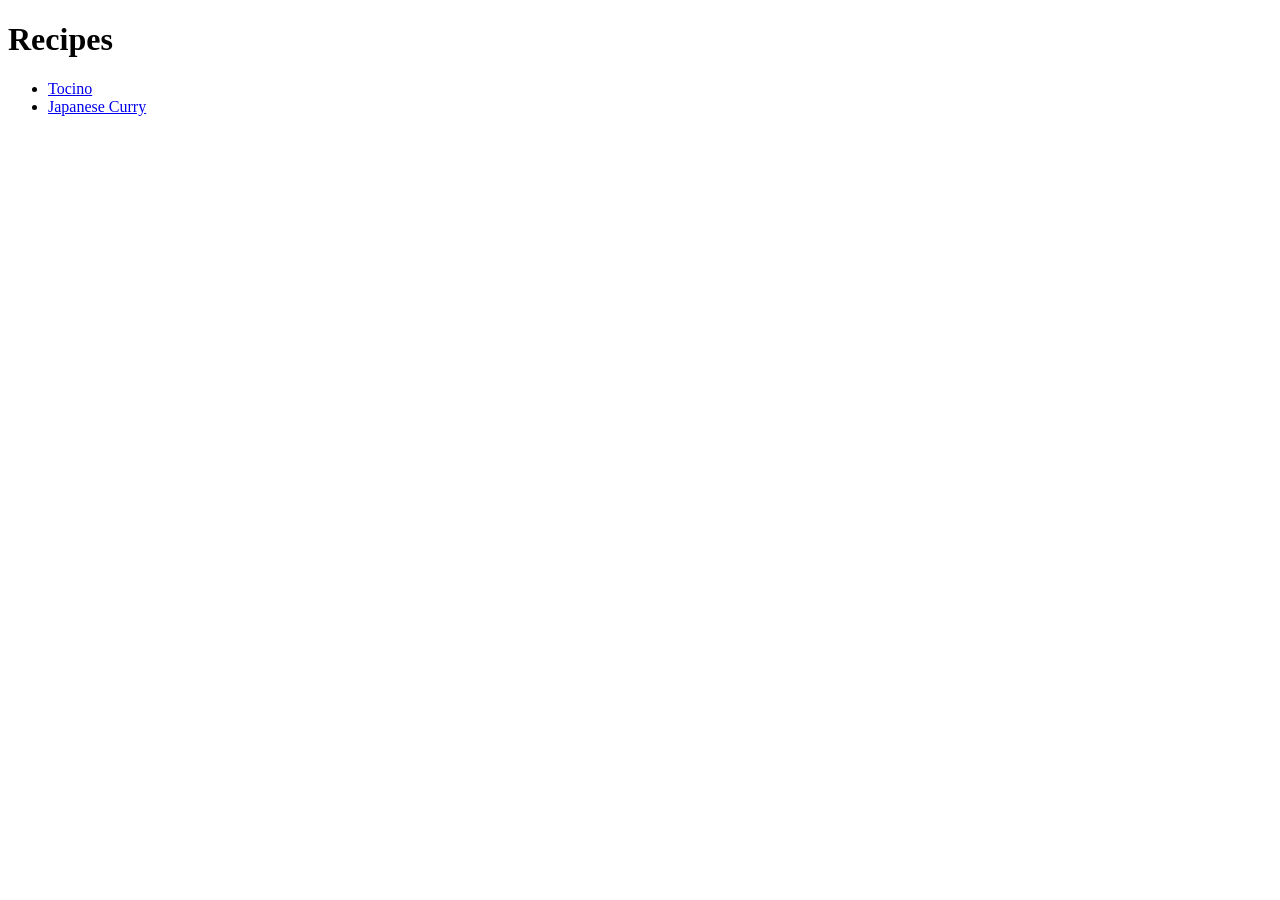
==== index.html @ 3699fcb7 "Added homepage" ====
<!DOCTYPE html>
<html lang="en">
<head>
    <meta charset="UTF-8">
    <meta name="viewport" content="width=device-width, initial-scale=1.0">
    <title>Recipes</title>
</head>
<body>
    <h1>Recipes</h1>
    <ul>
        <li><a href = "./recipes/tocino.html">Tocino</a></li>
        <li><a href = "./recipes/japanese-curry.html">Japanese Curry</a></li>
    </ul>
</body>
</html>
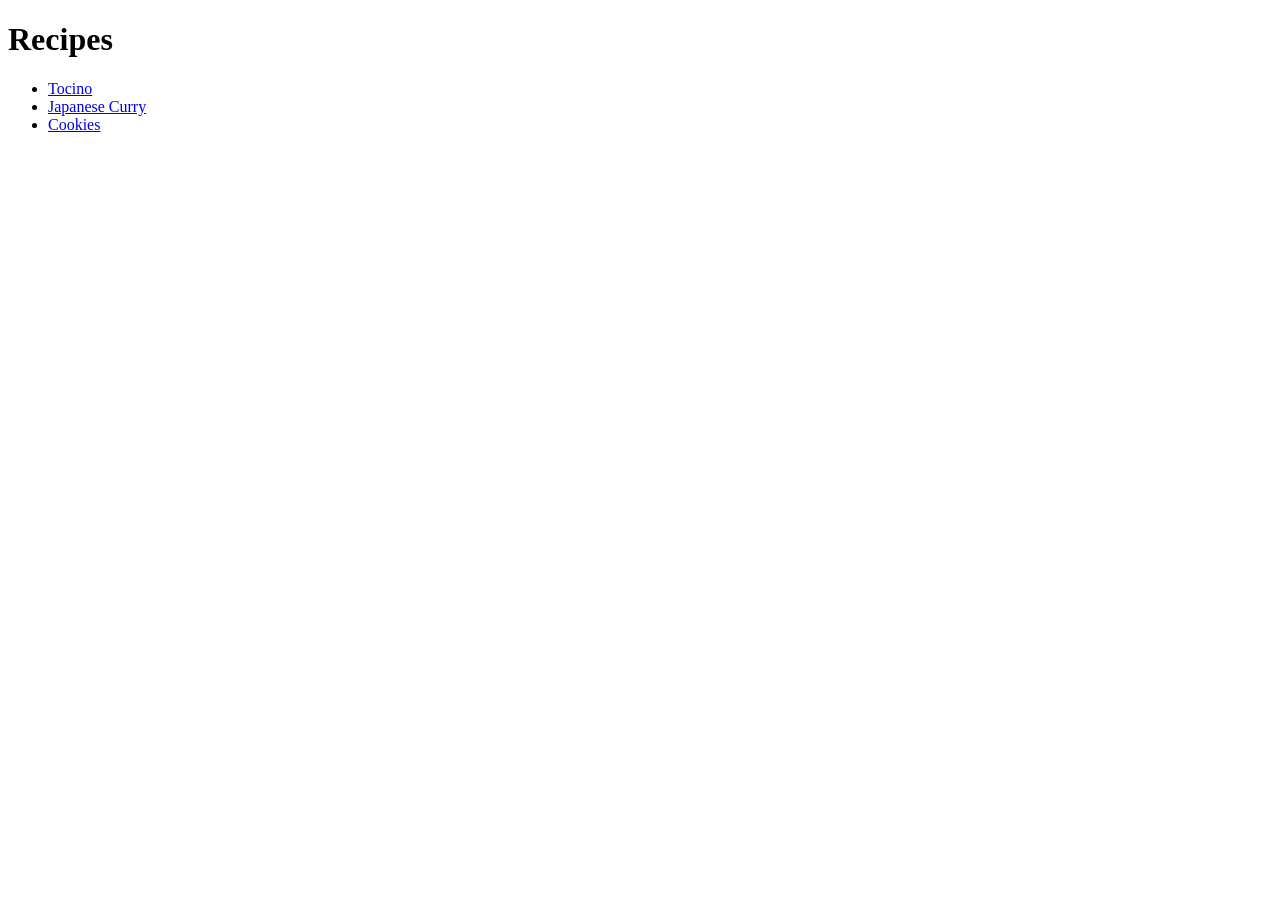
==== commit aebdd79d: "Add link to cookies page in index.html" ====
--- a/index.html
+++ b/index.html
@@ -10,6 +10,7 @@
     <ul>
         <li><a href = "./recipes/tocino.html">Tocino</a></li>
         <li><a href = "./recipes/japanese-curry.html">Japanese Curry</a></li>
+        <li><a href = "./recipes/cookies.html">Cookies</a></li>
     </ul>
 </body>
 </html>
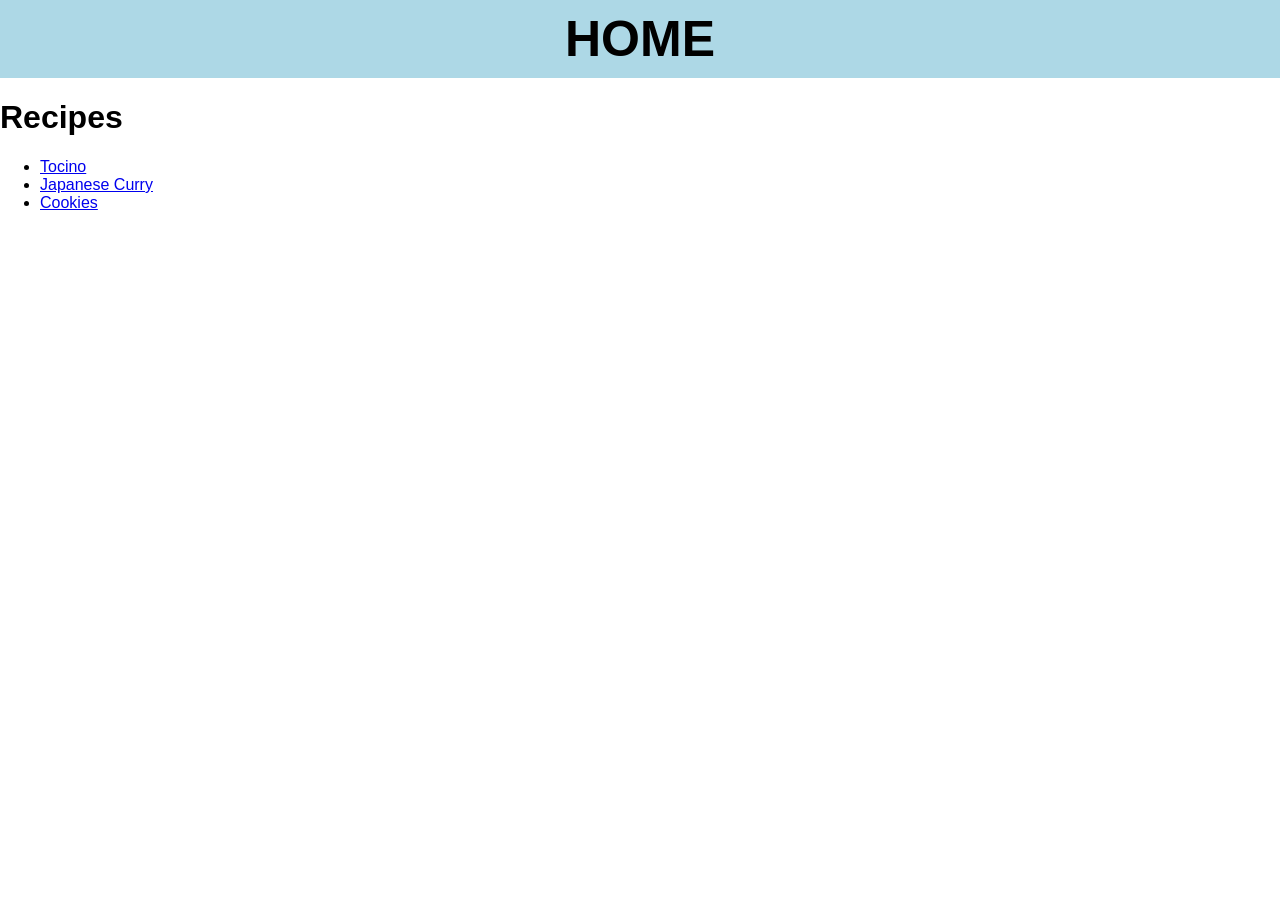
==== commit 82da15fe: "Add CSS navbar to homepage" ====
--- a/index.html
+++ b/index.html
@@ -3,9 +3,13 @@
 <head>
     <meta charset="UTF-8">
     <meta name="viewport" content="width=device-width, initial-scale=1.0">
+    <link rel = "stylesheet" href = "./style.css">
     <title>Recipes</title>
 </head>
 <body>
+    <ul id = "navbar">
+        <li><a href = "./index.html">HOME</a></li>
+    </ul>
     <h1>Recipes</h1>
     <ul>
         <li><a href = "./recipes/tocino.html">Tocino</a></li>
--- a/style.css
+++ b/style.css
@@ -0,0 +1,31 @@
+* {
+    box-sizing: border-box;
+    font-family: Verdana, Arial, sans-serif;
+}
+
+body {
+    margin: 0;
+    padding: 0;
+}
+
+#navbar {
+    list-style-type: none;
+    margin: 0;
+    padding: 0;
+    display: flex;
+    justify-content: center;
+    background-color: lightblue;
+}
+
+#navbar li a{
+    font-weight: bold;
+    font-size: 50px;
+    text-decoration: none;
+    padding: 10px 20px;
+    color: black;
+    display: block;
+}
+
+#navbar li a:hover {
+    background-color: rgb(116, 191, 216);
+}
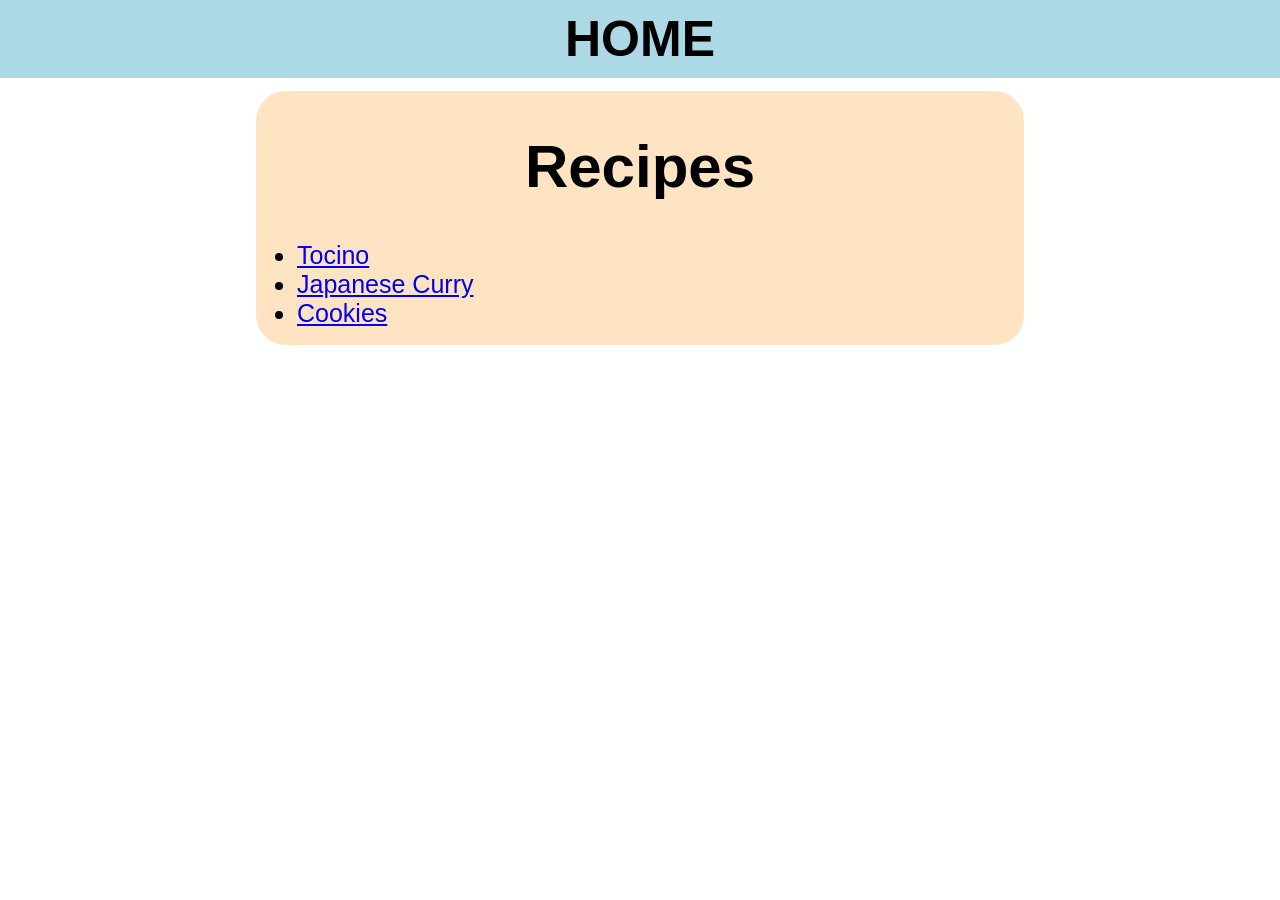
==== commit ddc15231: "Add & style div on index.html" ====
--- a/index.html
+++ b/index.html
@@ -10,11 +10,13 @@
     <ul id = "navbar">
         <li><a href = "./index.html">HOME</a></li>
     </ul>
-    <h1>Recipes</h1>
-    <ul>
-        <li><a href = "./recipes/tocino.html">Tocino</a></li>
-        <li><a href = "./recipes/japanese-curry.html">Japanese Curry</a></li>
-        <li><a href = "./recipes/cookies.html">Cookies</a></li>
-    </ul>
+    <div>
+        <h1>Recipes</h1>
+        <ul>
+            <li><a href = "./recipes/tocino.html">Tocino</a></li>
+            <li><a href = "./recipes/japanese-curry.html">Japanese Curry</a></li>
+            <li><a href = "./recipes/cookies.html">Cookies</a></li>
+        </ul>
+    </div>
 </body>
 </html>
--- a/style.css
+++ b/style.css
@@ -28,4 +28,30 @@
 
 #navbar li a:hover {
     background-color: rgb(116, 191, 216);
-}+}
+
+h1 {
+    font-weight: bold;
+    font-size: 60px;
+    text-align: center;
+}
+
+h2 {
+    font-weight: bold;
+    font-size: 40px;
+    text-align: center;
+}
+
+li, p{
+    font-size: 25px;
+}
+
+div {
+    width: 60%;
+    margin: 1% auto;
+    justify-content: center;
+    background-color: bisque;
+    padding: 1px;
+    border-radius: 30px;
+}
+
